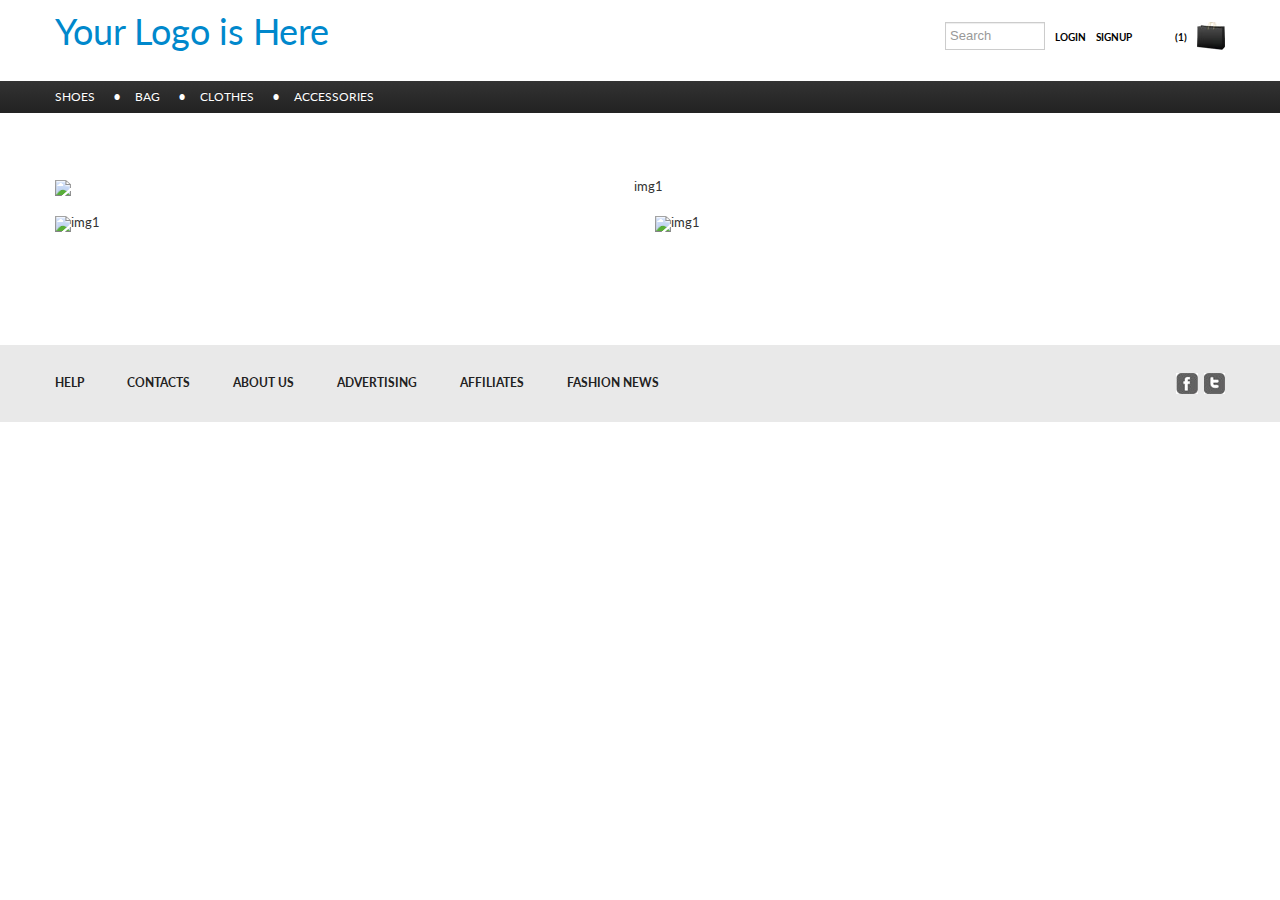
==== design/index.html @ 50f94cc3 "Adding revised site" ====
<!DOCTYPE html>
<html>
<head>
	<meta charset=utf-8 />
	<title>Responsive Ecommerce with Twitter Bootstrap2</title>
	<meta name="viewport" content="width=device-width, initial-scale=1.0">

	<link rel="stylesheet" type="text/css" media="screen" href="css/bootstrap.min.css" />
	<link rel="stylesheet" type="text/css" media="screen" href="css/bootstrap-responsive.min.css" />
	<link rel="stylesheet" type="text/css" media="screen" href="css/default.css" />
	<link rel="stylesheet" type="text/css" href="css/style_common.css" />
	<link rel="stylesheet" type="text/css" href="css/style1.css" />		
	<link href='http://fonts.googleapis.com/css?family=Lato:400,700' rel='stylesheet' type='text/css'>	
	<script type="text/javascript" src="http://ajax.googleapis.com/ajax/libs/jquery/1.7.1/jquery.min.js"></script>
	<script type="text/javascript" src="js/bootstrap.min.js"></script>	
	<script type="text/javascript" src="js/app2.js"></script>	
	<meta name="viewport" content="width=device-width, maximum-scale=1.0" />
</head>
<body>


	<div id="header">
		<div class="container" id="header_upper">
			<div class="row">
				<span class="span4" id="logo">
					<a href="index.html" style="font-size:36px">Your Logo is Here</a>
				</span>
				<span class="pull-right" id="header_cart">
					<ul>
						<li>
							<form >
								<input type="text" placeholder="Search" class="input-small">
							</form>
						</li>
						<li><a href="#">Login</a></li>
						<li><a href="#">Signup</a></li>
						<li style="float:right">
							<a href="#" id="header_cart_link">(1)</a>
						</li>

					</ul>
				</span>
			</div>
		</div>

		<div class="navbar">
			<div class="navbar-inner">
				<div class="container">
					<a data-target=".nav-collapse" data-toggle="collapse" class="btn btn-navbar">
						<span class="icon-bar"></span>
						<span class="icon-bar"></span>
						<span class="icon-bar"></span>
					</a>
					<div class="nav-collapse">
						<ul class="nav" id="header_menu">
							<li><a href="catalog.html">Shoes</a></li>
							<li><a href="catalog.html">Bag</a></li>
							<li><a href="catalog.html">Clothes</a></li>
							<li><a href="catalog.html">Accessories</a></li>
						</ul>

					</div>
				</div>
			</div>
		</div>
	</div>
	<div class="container"  id="content">
	
			<div class="row-fluid">
				<div class="span12">
				
					<div class="view view-first banner banner_2 thumbnail noborder">
						<img src="http://lorempixel.com/1600/494/fashion/Laboop%20Ecommerce/" alt="img1"  />
						<div class="mask">
							<h2>Title</h2>
							<p> Lorem ipsum dolor sit amet, consectetur adipisicing elit, sed do eiusmod tempor incididunt ut labore et dolore magna aliqua. Ut enim ad minim veniam, quis nostrud exercitation ullamco laboris nisi ut aliquip ex ea commodo consequat. Duis aute irure dolor in reprehenderit in voluptate velit esse cillum dolore</p>
							<a href="#" class="info">Read More</a>
						</div>
					</div>	
				
				
					<ul class="row thumbnails">
						<li class="span6 thumbnail noborder"><img src="http://lorempixel.com/1800/1000/fashion/Laboop%20Ecommerce/" alt="img1"></li>
						<li class="span6 thumbnail noborder"><img src="http://lorempixel.com/1800/1000/fashion/Laboop%20Ecommerce/" alt="img1"></li>
					</ul>
				
				
				</div>
			</div>

	</div>	
	<div class="push"></div>

	<div id="footer">
		<div class="container">		
			<div class="row">
				<span class="span10" id="footer_links">
					<ul class="unstyled">
						<li><a href="#">Help</a></li>
						<li><a href="#">Contacts</a></li>
						<li><a href="#">About us</a></li>
						<li><a href="#">Advertising</a></li>
						<li><a href="#">Affiliates</a></li>
						<li><a href="#">Fashion news</a></li>
					</ul>
				</span>
				<span class="span2 pull-right" id="footer_social">
					<ul class="unstyled">
						<li><a href="#"><img src="img/facebook.png"></a></li>
						<li><a href="#"><img src="img/twitter.png"></a></li>
					</ul>
				</span>
			</div>
		</div>
	</div>
</body>
</html>
---- design/css/default.css ----
body{font-family: 'Lato',sans-serif;}


#header{position: fixed;width: 100%;background: white;z-index: 100;left: 0;}
#content{margin-bottom: 8px;padding-top: 180px;}

#header_upper{margin: 22px auto;}
#header_cart{text-align: right;}
#header_cart a{color: black;}
#header_cart input{border-radius:0;}
#header_cart ul {list-style: none;  overflow: hidden;width:290px;margin-left:30px}

#header_cart ul li{float: left;color: #0F0F0F;
    display: block;
    font-size: 10px;
    font-weight: bold;
    height: 28px;
    line-height: 30px;
 	padding-left: 10px;
    text-transform: uppercase;}

#header_cart_link{background: url(../img/bag.jpg) no-repeat right;height: 28px;line-height: 30px;display: block;padding-right: 38px;color: #0f0f0f;text-transform: uppercase;font-size: 10px;font-weight: bold;}

.navbar{background: black;height: 32px;margin-bottom: 0;}
.navbar a{color: white;text-transform: uppercase;}

#nav_form{width: 200px;}
#header_search{width: 200px;position: relative;left: 40px;}
#header_search button{display: none;}
#header_search input{border-radius:0;height: 18px;border: none;padding: 3px 5px;margin: 4px 0 0 0;width: 173px;}
#header_login{position: absolute;right: 20px;top: 0;}
#header_login li{display: block;float: left;}
#header_login a{text-transform: none;margin-left: 40px;position: relative;line-height: 32px;font-size: 12px;}
#header_login li:last-child a:after{content: '•';position: absolute;left: -26px;color: white;font-size: 14px;}

.subnav{background: #e6e6e6;height: 28px;margin-top: 3px;}
.subnav ul{position: relative;}
.subnav li{height: 28px;display: inline-block;}
.subnav li a{color: #0e0e0e;text-transform: none;font-size: 13px;height: 28px;display: block;line-height: 26px;font-weight: bold;padding: 0 14px;}
.subnav li a:after{content: ''!important;}
.subnav li.active a{background: white;color: #737373;}


.banner{margin-bottom: 20px;/* position: relative;top: -28px; */}

.thumbnail{padding: 6px;}
.thumbnail .caption{font-family: 'Lato';position: relative;margin-left: 0;padding-left: 0;margin-bottom: 0;padding-bottom: 6px;}
.caption h5{color: #101010;font-size: 12px;text-transform: uppercase;font-weight: bold;margin: 1px 0 5px 0;}
.caption p{color: #666666;font-size: 12px;margin-bottom: 20px;}
.caption strong{font-size: 18px;color: #474747;letter-spacing: 1px;}
.caption .btn{position: absolute;right: 0;bottom: 3px;}

.product_intro h2{color: #0d0d0d;font-size: 30px;font-family: 'Lato';text-transform: uppercase;letter-spacing: 1px;font-weight: normal;margin-bottom: 5px;}
.product_intro p{color: #535353;font-size: 18px;font-family: 'Times','Times New Roman',serif;font-style: italic;line-height: 21px;margin-bottom: 25px;font-weight: normal;}
#product_side h3{color: #535353;font-size: 18px;font-family: 'Times','Times New Roman',serif;font-style: italic;line-height: 21px;margin-bottom: 12px;font-weight: normal;}

#product_side select{margin-bottom: 15px;width: 100%!important;}
#pruduct_share{margin-bottom: 20px;}
#product_colors {width: 100%;height: 32px;margin-bottom: 28px;}
#product_colors li{display: inline;float: left;border: solid 1px #999;margin-right: 6px;}
#product_colors span{display: block;width: 20px;height: 20px;margin: 4px;background: #777;}
#product_related li{background: #e6e6e6;padding: 6px 12px;margin-bottom: 2px;}
#product_related li a{color: #101010;}


#footer{background:#e9e9e9;padding: 28px 0;}
#footer a{color: #222121;text-transform: uppercase;}
#footer_links li{display: inline;margin-right: 40px;font-size: 12px;font-weight: bold;position: relative;}

#footer_links li:last-child:after{content: '';}
#footer_social{text-align: right;}
#footer_social li{display: inline;margin-left: 3px;}

ul.unstyled{padding: 0;margin: 0;}

.thumbnail{border-radius:0;}
.btn,.btn:hover{background: black;color: white;border: none;border-radius: 0;text-transform: uppercase;cursor: pointer;}
.btn_small{font-size: 11px;padding: 3px 12px;}
.btn_large,.btn_large:hover{width: 100%;padding: 0 16px;height: 38px;letter-spacing: 1px;text-align: left;font-weight:normal;line-height: 40px;background:url(../img/bag2.png) no-repeat right black;margin-bottom: 10px;}

/* Stycky footer */
html, body {height: 100%;}
.wrapper {min-height: 100%;height: auto !important; height: 100%; margin: 0 auto -78px;}
.push {height: 78px;}


/* General */
.noborder{border:0px;box-shadow:0 0px 0px rgba(0, 0, 0, 0.075);padding:0!important;}
.navbar .nav > li > a{
	color:#ffffff;
}
.navbar-inner{box-shadow: none;border-radius: 0;}


#b_row_2_1{}

#related h3{text-transform: uppercase;margin-bottom: 20px;}


/* ///////////////////////// Media queries */


@media (max-width:480px){	
	#logo{position: relative;left: 20px;}
	.navbar .nav{left:0px;}
	.row{margin-left:0px;}
	#footer_social{margin-top:20px !important;}
}

@media (max-width:767px){
	#logo{position: relative;left: 20px;}
	.navbar .nav{left:0px;}
	#footer_social{margin-top:20px !important;}
	#footer{padding-left: 20px;padding-right: 20px;}
	#header_cart{margin-right: 20px;}
	#header_cart{margin-top:12px;}
}

@media (min-width:979px){
	#header_menu li{display: inline-block;margin-right: 40px;font-size: 12px;position: relative;line-height: 32px;height: 32px;}
	#header_menu li a{height: 32px;line-height: 32px;display: block;padding: 0;}
	#header_menu li.active a{background: url(../img/active.png) no-repeat center bottom;}
	#header_menu li:after{content: '•';position: absolute;right: -26px;color: white;font-size: 14px;top: 0;}
	#header_menu li:last-child:after{content: '';}
}
---- design/css/style_common.css ----
.view {
   overflow: hidden;
   position: relative;
   text-align: center;
   cursor: default;
   background: #fff;
}
.view .mask,.view .content {
   width: 100%;
   height: 100%;
   position: absolute;
   overflow: hidden;
   top: 0;
   left: 0;
}
.view img {
   display: block;
   position: relative;
}
.view h2 {
   text-transform: uppercase;
   color: #fff;
   text-align: center;
   position: relative;
   font-size: 18px;
   padding: 16px;
   background: rgba(0, 0, 0, 0.8);
   margin: 20px 0 0 0;
   top: 6px;
}
.view p {
   font-family: Georgia, serif;
   font-style: italic;
   font-size: 18px;
   position: relative;
   color: #fff;
   padding: 10px 20px 20px;
   text-align: center;
   margin-top: 20px;
   line-height: 24px;
}
.view a.info {
   display: inline-block;
   text-decoration: none;
   padding: 10px 30px;
   font-size: 14px;
   background: #000;
   color: #fff;
   text-transform: uppercase;
   margin-top: 0;
}

@media (max-width:767px){
	.view p{font-size: 11px;line-height: 18px;margin-top: 2px;}
	.view h2{font-size: 12px;padding: 5px;padding:0;margin: 6px 0 0 0;display: none; }
}
---- design/css/style1.css ----
.view-first img {
   -webkit-transition: all 0.2s linear;
   -moz-transition: all 0.2s linear;
   -o-transition: all 0.2s linear;
   -ms-transition: all 0.2s linear;
   transition: all 0.2s linear;
}
.view-first .mask {
   -ms-filter: "progid: DXImageTransform.Microsoft.Alpha(Opacity=0)";
   filter: alpha(opacity=0);
   opacity: 0;
   background-color: rgba(219,127,8, 0.7);
   -webkit-transition: all 0.4s ease-in-out;
   -moz-transition: all 0.4s ease-in-out;
   -o-transition: all 0.4s ease-in-out;
   -ms-transition: all 0.4s ease-in-out;
   transition: all 0.4s ease-in-out;
}
.view-first h2 {
   -webkit-transform: translateY(-100px);
   -moz-transform: translateY(-100px);
   -o-transform: translateY(-100px);
   -ms-transform: translateY(-100px);
   transform: translateY(-100px);
   -ms-filter: "progid: DXImageTransform.Microsoft.Alpha(Opacity=0)";
   filter: alpha(opacity=0);
   opacity: 0;
   -webkit-transition: all 0.2s ease-in-out;
   -moz-transition: all 0.2s ease-in-out;
   -o-transition: all 0.2s ease-in-out;
   -ms-transition: all 0.2s ease-in-out;
   transition: all 0.2s ease-in-out;
}
.view-first p {
   -webkit-transform: translateY(100px);
   -moz-transform: translateY(100px);
   -o-transform: translateY(100px);
   -ms-transform: translateY(100px);
   transform: translateY(100px);
   -ms-filter: "progid: DXImageTransform.Microsoft.Alpha(Opacity=0)";
   filter: alpha(opacity=0);
   opacity: 0;
   -webkit-transition: all 0.2s linear;
   -moz-transition: all 0.2s linear;
   -o-transition: all 0.2s linear;
   -ms-transition: all 0.2s linear;
   transition: all 0.2s linear;
}
.view-first:hover img {
   -webkit-transform: scale(1.1,1.1);
   -moz-transform: scale(1.1,1.1);
   -o-transform: scale(1.1,1.1);
   -ms-transform: scale(1.1,1.1);
   transform: scale(1.1,1.1);
}
.view-first a.info {
   -ms-filter: "progid: DXImageTransform.Microsoft.Alpha(Opacity=0)";
   filter: alpha(opacity=0);
   opacity: 0;
   -webkit-transition: all 0.2s ease-in-out;
   -moz-transition: all 0.2s ease-in-out;
   -o-transition: all 0.2s ease-in-out;
   -ms-transition: all 0.2s ease-in-out;
   transition: all 0.2s ease-in-out;
}
.view-first:hover .mask {
   -ms-filter: "progid: DXImageTransform.Microsoft.Alpha(Opacity=100)";
   filter: alpha(opacity=100);
   opacity: 1;
}
.view-first:hover h2,
.view-first:hover p,
.view-first:hover a.info {
   -ms-filter: "progid: DXImageTransform.Microsoft.Alpha(Opacity=100)";
   filter: alpha(opacity=100);
   opacity: 1;
   -webkit-transform: translateY(0px);
   -moz-transform: translateY(0px);
   -o-transform: translateY(0px);
   -ms-transform: translateY(0px);
   transform: translateY(0px);
}
.view-first:hover p {
   -webkit-transition-delay: 0.1s;
   -moz-transition-delay: 0.1s;
   -o-transition-delay: 0.1s;
   -ms-transition-delay: 0.1s;
   transition-delay: 0.1s;
}
.view-first:hover a.info {
   -webkit-transition-delay: 0.2s;
   -moz-transition-delay: 0.2s;
   -o-transition-delay: 0.2s;
   -ms-transition-delay: 0.2s;
   transition-delay: 0.2s;
}
				
				
				/* 
.hover1 */				



.view-first img {
   -webkit-transition: all 0.2s linear;
   -moz-transition: all 0.2s linear;
   -o-transition: all 0.2s linear;
   -ms-transition: all 0.2s linear;
   transition: all 0.2s linear;
}
.view-first .mask {
   -ms-filter: "progid: DXImageTransform.Microsoft.Alpha(Opacity=0)";
   filter: alpha(opacity=0);
   opacity: 0;
   background-color: rgba(219,127,8, 0.7);
   -webkit-transition: all 0.4s ease-in-out;
   -moz-transition: all 0.4s ease-in-out;
   -o-transition: all 0.4s ease-in-out;
   -ms-transition: all 0.4s ease-in-out;
   transition: all 0.4s ease-in-out;
}
.view-first h2 {
   -webkit-transform: translateY(-100px);
   -moz-transform: translateY(-100px);
   -o-transform: translateY(-100px);
   -ms-transform: translateY(-100px);
   transform: translateY(-100px);
   -ms-filter: "progid: DXImageTransform.Microsoft.Alpha(Opacity=0)";
   filter: alpha(opacity=0);
   opacity: 0;
   -webkit-transition: all 0.2s ease-in-out;
   -moz-transition: all 0.2s ease-in-out;
   -o-transition: all 0.2s ease-in-out;
   -ms-transition: all 0.2s ease-in-out;
   transition: all 0.2s ease-in-out;
}
.view-first p {
   -webkit-transform: translateY(100px);
   -moz-transform: translateY(100px);
   -o-transform: translateY(100px);
   -ms-transform: translateY(100px);
   transform: translateY(100px);
   -ms-filter: "progid: DXImageTransform.Microsoft.Alpha(Opacity=0)";
   filter: alpha(opacity=0);
   opacity: 0;
   -webkit-transition: all 0.2s linear;
   -moz-transition: all 0.2s linear;
   -o-transition: all 0.2s linear;
   -ms-transition: all 0.2s linear;
   transition: all 0.2s linear;
}
.view-first.hover1 img {
   -webkit-transform: scale(1.1,1.1);
   -moz-transform: scale(1.1,1.1);
   -o-transform: scale(1.1,1.1);
   -ms-transform: scale(1.1,1.1);
   transform: scale(1.1,1.1);
}
.view-first a.info {
   -ms-filter: "progid: DXImageTransform.Microsoft.Alpha(Opacity=0)";
   filter: alpha(opacity=0);
   opacity: 0;
   -webkit-transition: all 0.2s ease-in-out;
   -moz-transition: all 0.2s ease-in-out;
   -o-transition: all 0.2s ease-in-out;
   -ms-transition: all 0.2s ease-in-out;
   transition: all 0.2s ease-in-out;
}
.view-first.hover1 .mask {
   -ms-filter: "progid: DXImageTransform.Microsoft.Alpha(Opacity=100)";
   filter: alpha(opacity=100);
   opacity: 1;
}
.view-first.hover1 h2,
.view-first.hover1 p,
.view-first.hover1 a.info {
   -ms-filter: "progid: DXImageTransform.Microsoft.Alpha(Opacity=100)";
   filter: alpha(opacity=100);
   opacity: 1;
   -webkit-transform: translateY(0px);
   -moz-transform: translateY(0px);
   -o-transform: translateY(0px);
   -ms-transform: translateY(0px);
   transform: translateY(0px);
}
.view-first.hover1 p {
   -webkit-transition-delay: 0.1s;
   -moz-transition-delay: 0.1s;
   -o-transition-delay: 0.1s;
   -ms-transition-delay: 0.1s;
   transition-delay: 0.1s;
}
.view-first.hover1 a.info {
   -webkit-transition-delay: 0.2s;
   -moz-transition-delay: 0.2s;
   -o-transition-delay: 0.2s;
   -ms-transition-delay: 0.2s;
   transition-delay: 0.2s;
}
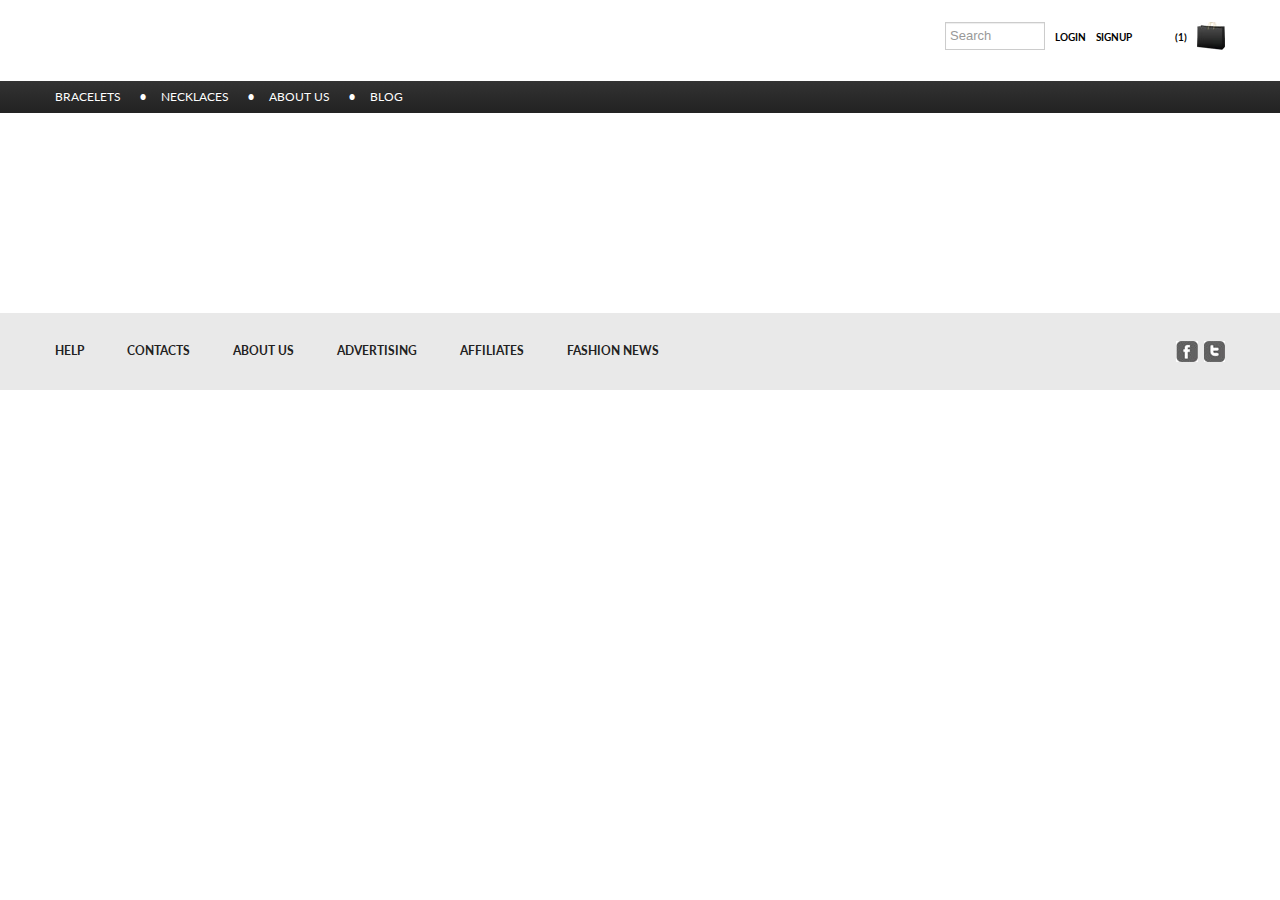
==== commit 12f90570: "added pictures and logo" ====
--- a/design/index.html
+++ b/design/index.html
@@ -9,11 +9,11 @@
 	<link rel="stylesheet" type="text/css" media="screen" href="css/bootstrap-responsive.min.css" />
 	<link rel="stylesheet" type="text/css" media="screen" href="css/default.css" />
 	<link rel="stylesheet" type="text/css" href="css/style_common.css" />
-	<link rel="stylesheet" type="text/css" href="css/style1.css" />		
-	<link href='http://fonts.googleapis.com/css?family=Lato:400,700' rel='stylesheet' type='text/css'>	
+	<link rel="stylesheet" type="text/css" href="css/style1.css" />
+	<link href='http://fonts.googleapis.com/css?family=Lato:400,700' rel='stylesheet' type='text/css'>
 	<script type="text/javascript" src="http://ajax.googleapis.com/ajax/libs/jquery/1.7.1/jquery.min.js"></script>
-	<script type="text/javascript" src="js/bootstrap.min.js"></script>	
-	<script type="text/javascript" src="js/app2.js"></script>	
+	<script type="text/javascript" src="js/bootstrap.min.js"></script>
+	<script type="text/javascript" src="js/app2.js"></script>
 	<meta name="viewport" content="width=device-width, maximum-scale=1.0" />
 </head>
 <body>
@@ -23,7 +23,7 @@
 		<div class="container" id="header_upper">
 			<div class="row">
 				<span class="span4" id="logo">
-					<a href="index.html" style="font-size:36px">Your Logo is Here</a>
+					<a href="index.html" ><img src="http://i347.photobucket.com/albums/p472/Pierre_Vincent_Cabral/c9d21dec-a8ce-4507-b595-231fd0ab2ead_zpsddrgxz1p.jpg" alt=""></a>
 				</span>
 				<span class="pull-right" id="header_cart">
 					<ul>
@@ -53,10 +53,10 @@
 					</a>
 					<div class="nav-collapse">
 						<ul class="nav" id="header_menu">
-							<li><a href="catalog.html">Shoes</a></li>
-							<li><a href="catalog.html">Bag</a></li>
-							<li><a href="catalog.html">Clothes</a></li>
-							<li><a href="catalog.html">Accessories</a></li>
+							<li><a href="catalog.html">Bracelets</a></li>
+							<li><a href="catalog.html">Necklaces</a></li>
+							<li><a href="catalog.html">About US</a></li>
+							<li><a href="catalog.html">Blog</a></li>
 						</ul>
 
 					</div>
@@ -65,34 +65,34 @@
 		</div>
 	</div>
 	<div class="container"  id="content">
-	
+
 			<div class="row-fluid">
 				<div class="span12">
-				
+
 					<div class="view view-first banner banner_2 thumbnail noborder">
-						<img src="http://lorempixel.com/1600/494/fashion/Laboop%20Ecommerce/" alt="img1"  />
+						<img src="http://i347.photobucket.com/albums/p472/Pierre_Vincent_Cabral/8d7c0a01-e3bc-4f92-b713-743d767a696e_zpsirgdqzdz.jpg" alt="">
 						<div class="mask">
 							<h2>Title</h2>
-							<p> Lorem ipsum dolor sit amet, consectetur adipisicing elit, sed do eiusmod tempor incididunt ut labore et dolore magna aliqua. Ut enim ad minim veniam, quis nostrud exercitation ullamco laboris nisi ut aliquip ex ea commodo consequat. Duis aute irure dolor in reprehenderit in voluptate velit esse cillum dolore</p>
+							<p> Lorem ipsum dolor sit amet, consectetur adipisicing elit, sed do eiusmod tempor incididunt ut labore et dolore magna aliqua. Ut enim ad minim veniam, quis nostrud exercitation ullamco labori quip ex ea commodo consequat. Duis aute irure dolor in reprehenderit in voluptate velit esse cillum dolore</p>
 							<a href="#" class="info">Read More</a>
 						</div>
-					</div>	
-				
-				
+					</div>
+
+
 					<ul class="row thumbnails">
-						<li class="span6 thumbnail noborder"><img src="http://lorempixel.com/1800/1000/fashion/Laboop%20Ecommerce/" alt="img1"></li>
-						<li class="span6 thumbnail noborder"><img src="http://lorempixel.com/1800/1000/fashion/Laboop%20Ecommerce/" alt="img1"></li>
+						<li class="span6 thumbnail noborder"><img src="http://i347.photobucket.com/albums/p472/Pierre_Vincent_Cabral/5acc569b-a947-4678-bd03-dfd8ccca347f_zpsytfh1qom.png" alt=""></li>
+						<li class="span6 thumbnail noborder"><img src="http://i347.photobucket.com/albums/p472/Pierre_Vincent_Cabral/a668a75e-d906-4d36-aff5-a608189b763c_zpsy0qx23bv.png" alt=""></li>
 					</ul>
-				
-				
+
+
 				</div>
 			</div>
 
-	</div>	
+	</div>
 	<div class="push"></div>
 
 	<div id="footer">
-		<div class="container">		
+		<div class="container">
 			<div class="row">
 				<span class="span10" id="footer_links">
 					<ul class="unstyled">
@@ -114,4 +114,4 @@
 		</div>
 	</div>
 </body>
-</html>+</html>
